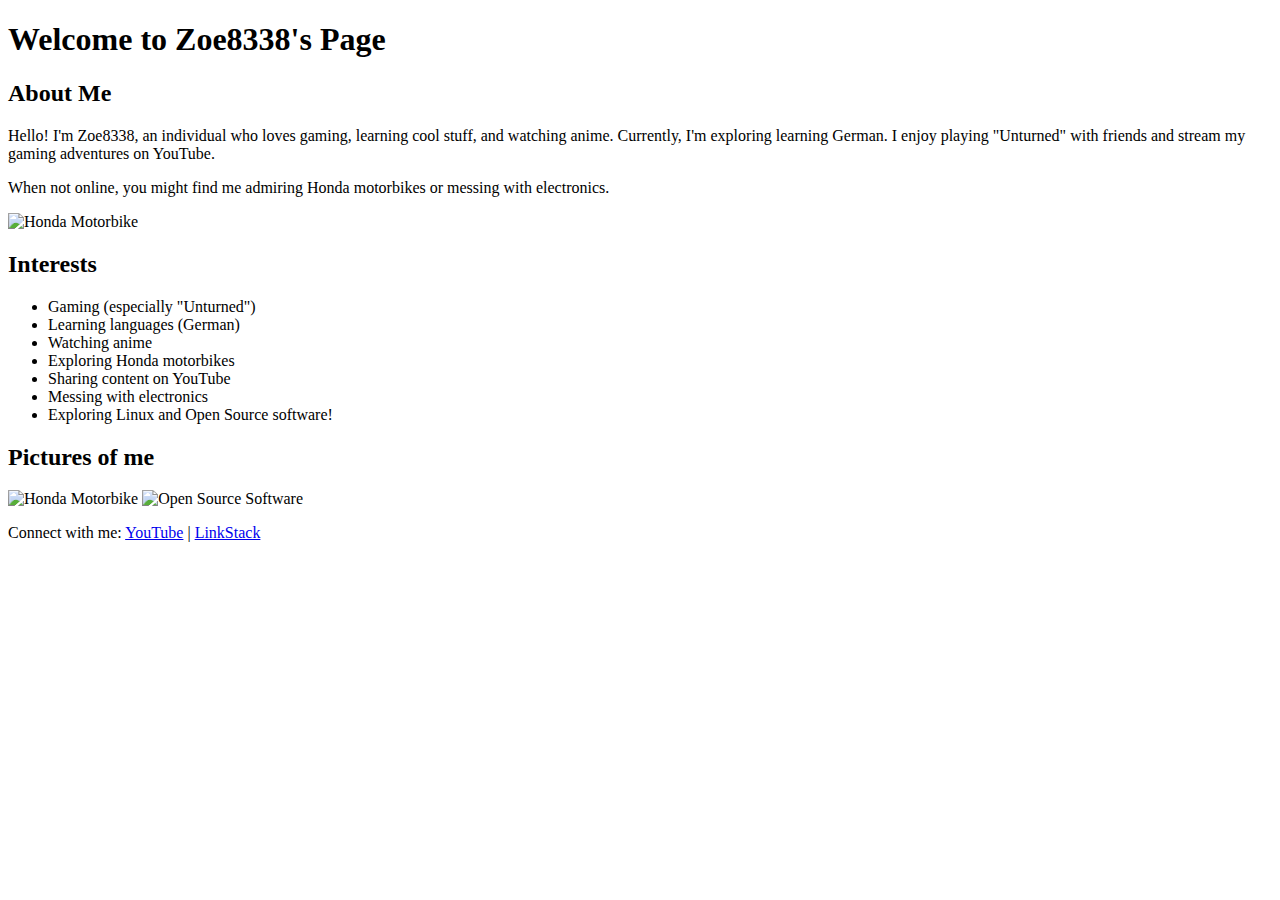
==== index.html @ 0084eacc "Update index.html" ====
<!DOCTYPE html>
<html lang="en">
<head>
    <meta charset="UTF-8">
    <meta name="viewport" content="width=device-width, initial-scale=1.0">
    <title>Zoe8338</title>
    <link rel="stylesheet" href="styles.css">
</head>
<body>
    <header>
        <h1>Welcome to Zoe8338's Page</h1>
    </header>
    
    <section id="bio">
        <h2>About Me</h2>
        <p>Hello! I'm Zoe8338, an individual who loves gaming, learning cool stuff, and watching anime.
            Currently, I'm exploring learning German. I enjoy playing "Unturned" with friends and stream my gaming adventures on YouTube.</p>
        <p>When not online, you might find me admiring Honda motorbikes or messing with electronics.</p>
        <img src="https://drive.unifiedberets.com/s/kBF7brQrGbixiaS/preview" alt="Honda Motorbike" style="max-width: 100%; height: auto;">
    </section>
    
    <section id="interests">
        <h2>Interests</h2>
        <ul>
            <li>Gaming (especially "Unturned")</li>
            <li>Learning languages (German)</li>
            <li>Watching anime</li>
            <li>Exploring Honda motorbikes</li>
            <li>Sharing content on YouTube</li>
            <li>Messing with electronics</li>
            <li>Exploring Linux and Open Source software!</li>
        </ul>
          
    </section>

     <section id="pictures">
         
        <h2>Pictures of me</h2>
         <img src="https://drive.unifiedberets.com/s/kBF7brQrGbixiaS/preview" alt="Honda Motorbike" style="max-width: 100%; height: auto;">
        <img src="https://drive.unifiedberets.com/s/ipj79Tx6oGTi7Dq/preview" alt="Open Source Software" style="max-width: 100%; height: auto;">


      </section>
    <footer>
        <p>Connect with me: 
            <a href="https://www.youtube.com/user/Zoe8338">YouTube</a> |
            <a href="https://linkstack.page/zoe8338">LinkStack</a>
        </p>
    </footer>
</body>
</html>
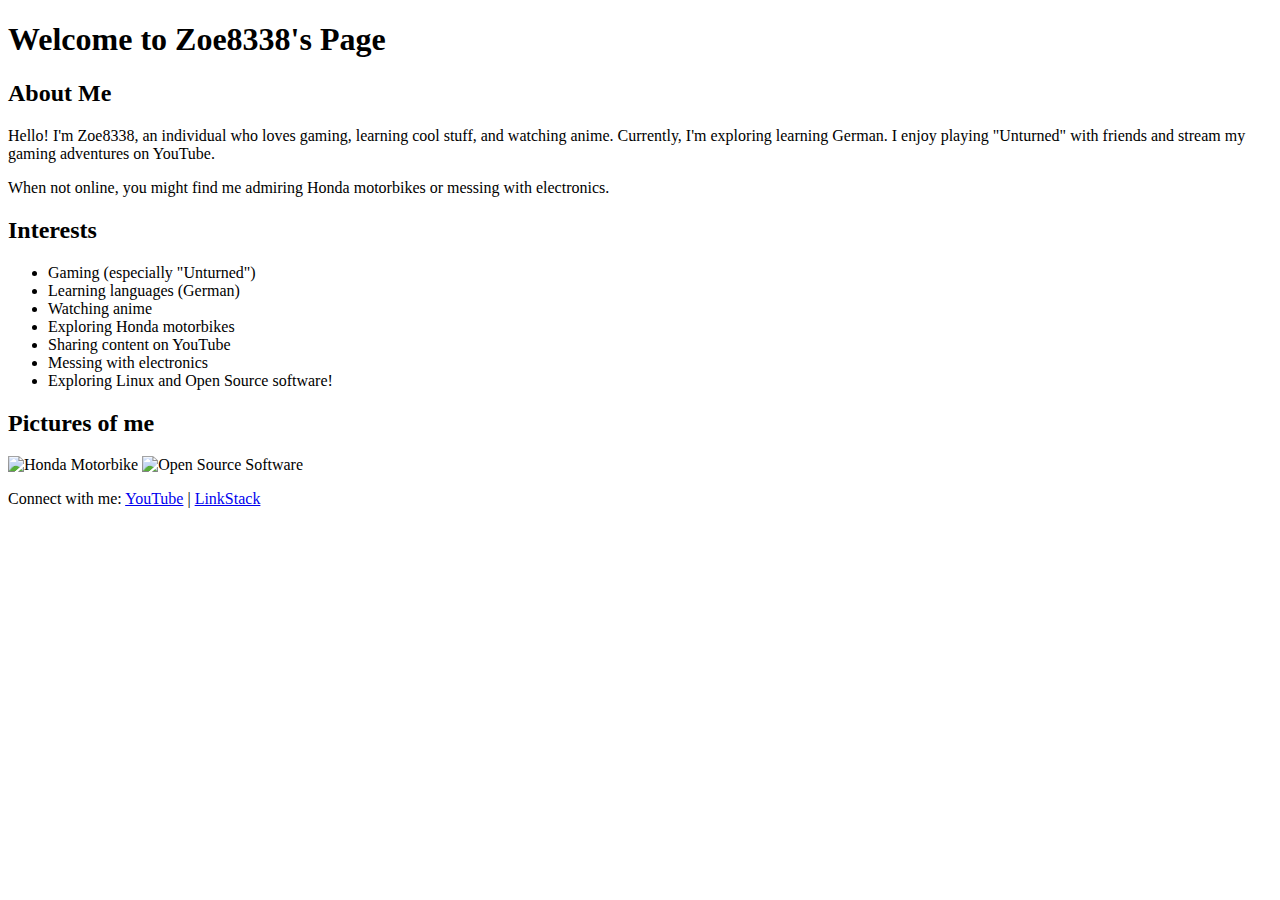
==== commit 8aad1d3b: "Update index.html" ====
--- a/index.html
+++ b/index.html
@@ -16,7 +16,7 @@
         <p>Hello! I'm Zoe8338, an individual who loves gaming, learning cool stuff, and watching anime.
             Currently, I'm exploring learning German. I enjoy playing "Unturned" with friends and stream my gaming adventures on YouTube.</p>
         <p>When not online, you might find me admiring Honda motorbikes or messing with electronics.</p>
-        <img src="https://drive.unifiedberets.com/s/kBF7brQrGbixiaS/preview" alt="Honda Motorbike" style="max-width: 100%; height: auto;">
+
     </section>
     
     <section id="interests">
@@ -36,8 +36,8 @@
      <section id="pictures">
          
         <h2>Pictures of me</h2>
-         <img src="https://drive.unifiedberets.com/s/kBF7brQrGbixiaS/preview" alt="Honda Motorbike" style="max-width: 100%; height: auto;">
-        <img src="https://drive.unifiedberets.com/s/ipj79Tx6oGTi7Dq/preview" alt="Open Source Software" style="max-width: 100%; height: auto;">
+         <img src="https://drive.unifiedberets.com/s/kBF7brQrGbixiaS/preview" alt="Honda Motorbike" style="max-width: 30%; height: auto;">
+        <img src="https://drive.unifiedberets.com/s/ipj79Tx6oGTi7Dq/preview" alt="Open Source Software" style="max-width: 30%; height: auto;">
 
 
       </section>
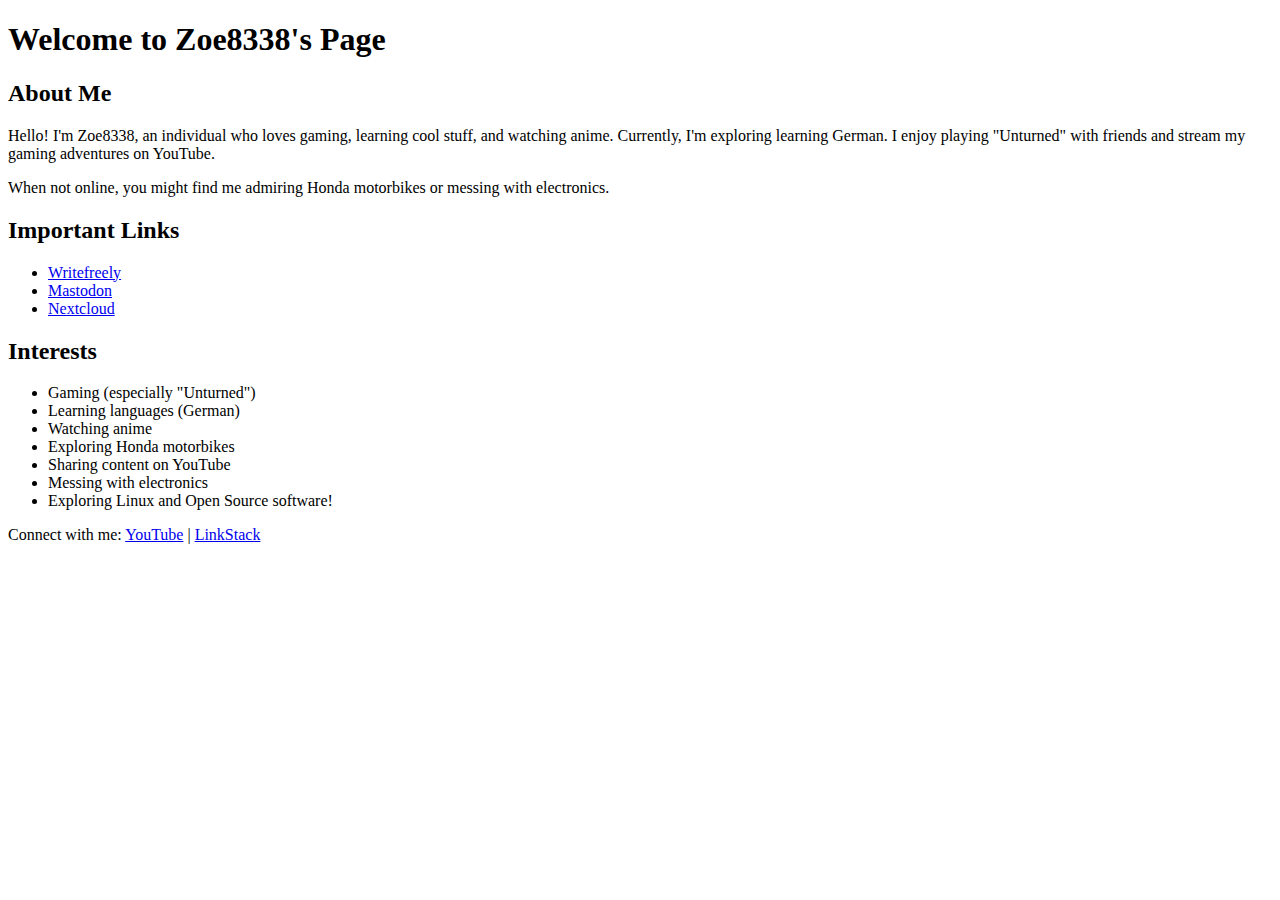
==== commit d827d3f9: "Update index.html" ====
--- a/index.html
+++ b/index.html
@@ -18,6 +18,18 @@
         <p>When not online, you might find me admiring Honda motorbikes or messing with electronics.</p>
 
     </section>
+
+
+<section id="Links">
+        <h2>Important Links</h2>
+        <ul>
+            <li><a href="https://rant.li/zoe8338/">Writefreely</a></li>
+            <li><a href="https://masto.pt/@unifiedberets">Mastodon</a></li>
+            <li><a href="https://drive.unifiedberets.com/u/Vicente">Nextcloud</a></li>
+        </ul>
+          
+    </section>
+    
     
     <section id="interests">
         <h2>Interests</h2>
@@ -35,11 +47,7 @@
 
      <section id="pictures">
          
-        <h2>Pictures of me</h2>
-         <img src="https://drive.unifiedberets.com/s/kBF7brQrGbixiaS/preview" alt="Honda Motorbike" style="max-width: 30%; height: auto;">
-        <img src="https://drive.unifiedberets.com/s/ipj79Tx6oGTi7Dq/preview" alt="Open Source Software" style="max-width: 30%; height: auto;">
-
-
+    
       </section>
     <footer>
         <p>Connect with me: 
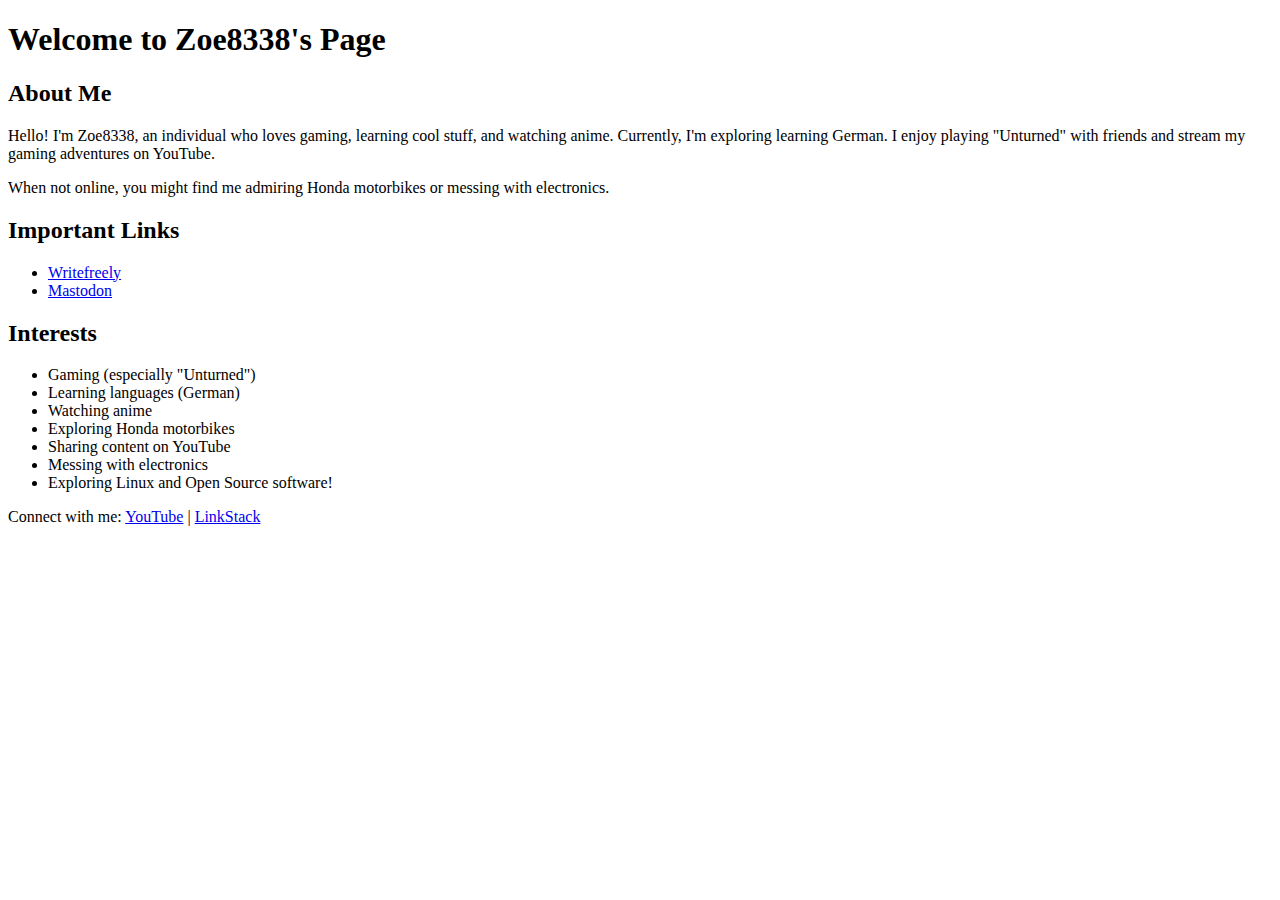
==== commit 5cd46d4f: "Update index.html" ====
--- a/index.html
+++ b/index.html
@@ -25,7 +25,6 @@
         <ul>
             <li><a href="https://rant.li/zoe8338/">Writefreely</a></li>
             <li><a href="https://masto.pt/@unifiedberets">Mastodon</a></li>
-            <li><a href="https://drive.unifiedberets.com/u/Vicente">Nextcloud</a></li>
         </ul>
           
     </section>
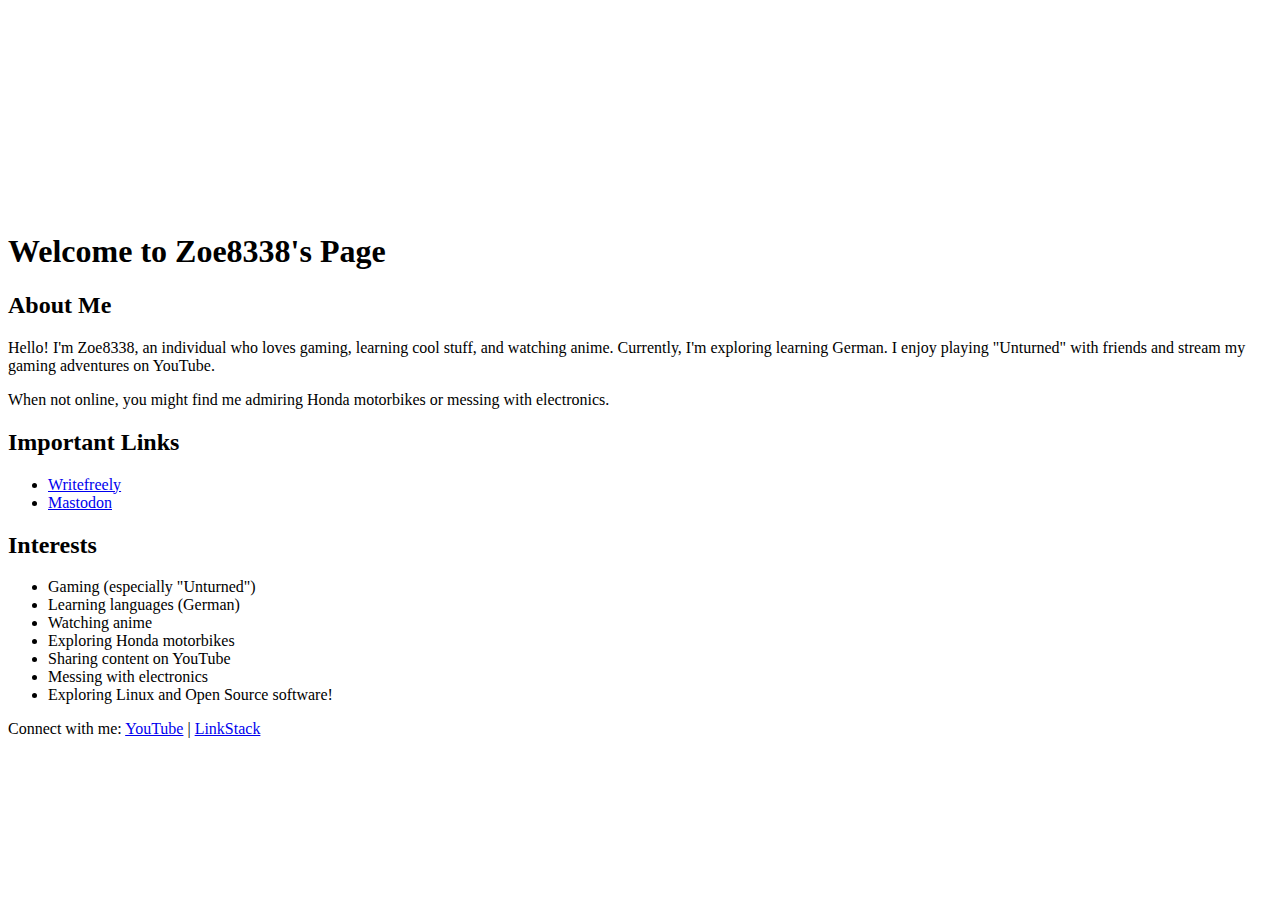
==== commit 66496313: "Update index.html" ====
--- a/index.html
+++ b/index.html
@@ -7,6 +7,8 @@
     <link rel="stylesheet" href="styles.css">
 </head>
 <body>
+    <embed type="text/html" src="https://status.unifiedberets.com/api/badge/1/status?style=plastic"  width="500" height="200">
+    
     <header>
         <h1>Welcome to Zoe8338's Page</h1>
     </header>
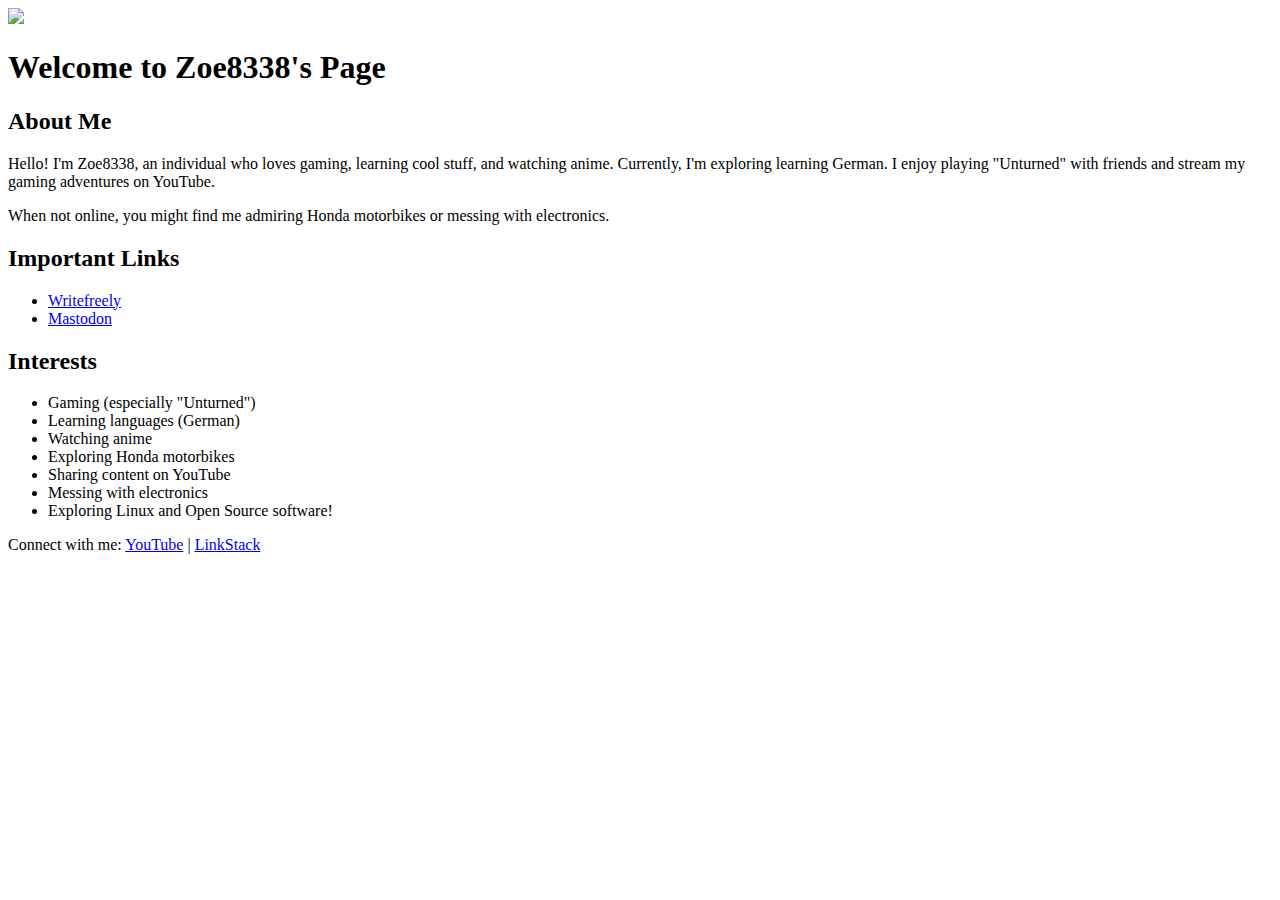
==== commit e83b63a8: "Update index.html" ====
--- a/index.html
+++ b/index.html
@@ -7,7 +7,7 @@
     <link rel="stylesheet" href="styles.css">
 </head>
 <body>
-    <embed type="text/html" src="https://status.unifiedberets.com/api/badge/1/status?style=plastic"  width="500" height="200">
+    <img src="https://status.unifiedberets.com/api/badge/1/status?style=plastic">
     
     <header>
         <h1>Welcome to Zoe8338's Page</h1>
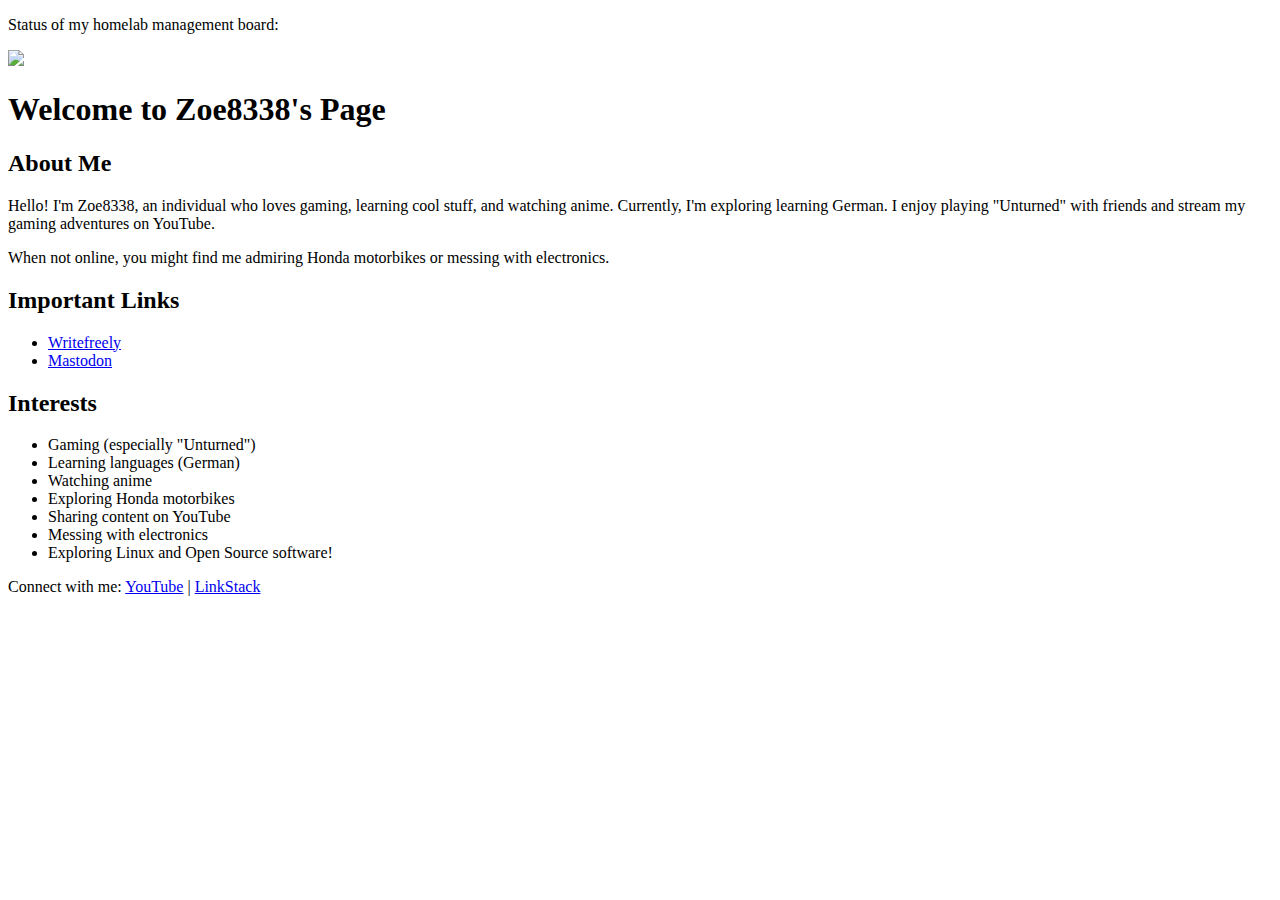
==== commit 746a4023: "Update index.html" ====
--- a/index.html
+++ b/index.html
@@ -7,7 +7,7 @@
     <link rel="stylesheet" href="styles.css">
 </head>
 <body>
-    <img src="https://status.unifiedberets.com/api/badge/1/status?style=plastic">
+   <p>Status of my homelab management board:</p> <img src="https://status.unifiedberets.com/api/badge/1/status?style=plastic">
     
     <header>
         <h1>Welcome to Zoe8338's Page</h1>
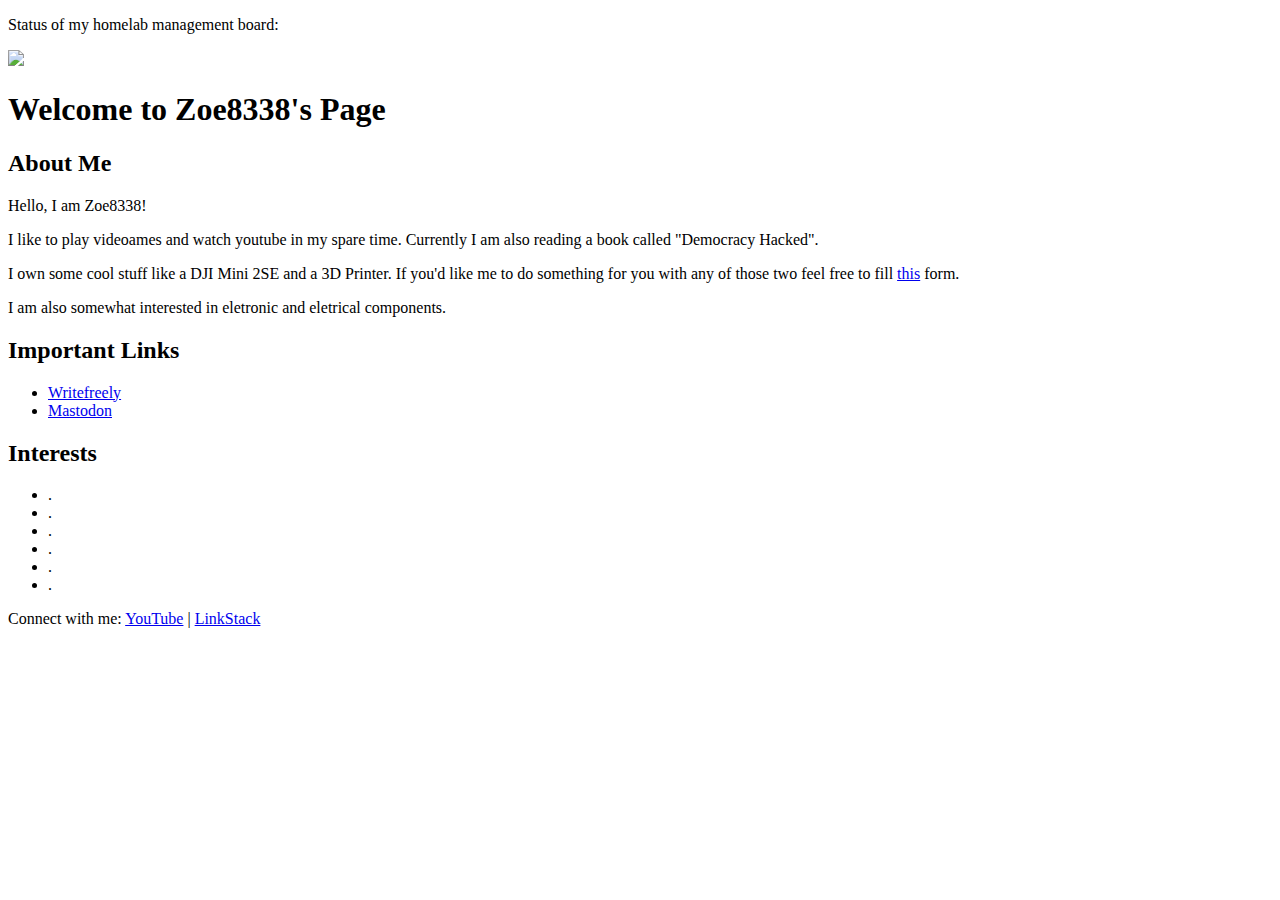
==== commit d3cd0748: "Update index.html" ====
--- a/index.html
+++ b/index.html
@@ -15,9 +15,10 @@
     
     <section id="bio">
         <h2>About Me</h2>
-        <p>Hello! I'm Zoe8338, an individual who loves gaming, learning cool stuff, and watching anime.
-            Currently, I'm exploring learning German. I enjoy playing "Unturned" with friends and stream my gaming adventures on YouTube.</p>
-        <p>When not online, you might find me admiring Honda motorbikes or messing with electronics.</p>
+            <p>Hello, I am Zoe8338!</p>
+            <p>I like to play videoames and watch youtube in my spare time. Currently I am also reading a book called "Democracy Hacked". </p>
+            <p>I own some cool stuff like a DJI Mini 2SE and a 3D Printer. If you'd like me to do something for you with any of those two feel free to fill <a href="https://drive.unifiedberets.com/apps/forms/s/LW8sXtHCEZwNzRrSYswG8qQc">this</a> form.</p>
+            <p>I am also somewhat interested in eletronic and eletrical components.</p>
 
     </section>
 
@@ -35,13 +36,12 @@
     <section id="interests">
         <h2>Interests</h2>
         <ul>
-            <li>Gaming (especially "Unturned")</li>
-            <li>Learning languages (German)</li>
-            <li>Watching anime</li>
-            <li>Exploring Honda motorbikes</li>
-            <li>Sharing content on YouTube</li>
-            <li>Messing with electronics</li>
-            <li>Exploring Linux and Open Source software!</li>
+            <li>.</li>
+            <li>.</li>
+            <li>.</li>
+            <li>.</li>
+            <li>.</li>
+            <li>.</li>
         </ul>
           
     </section>
